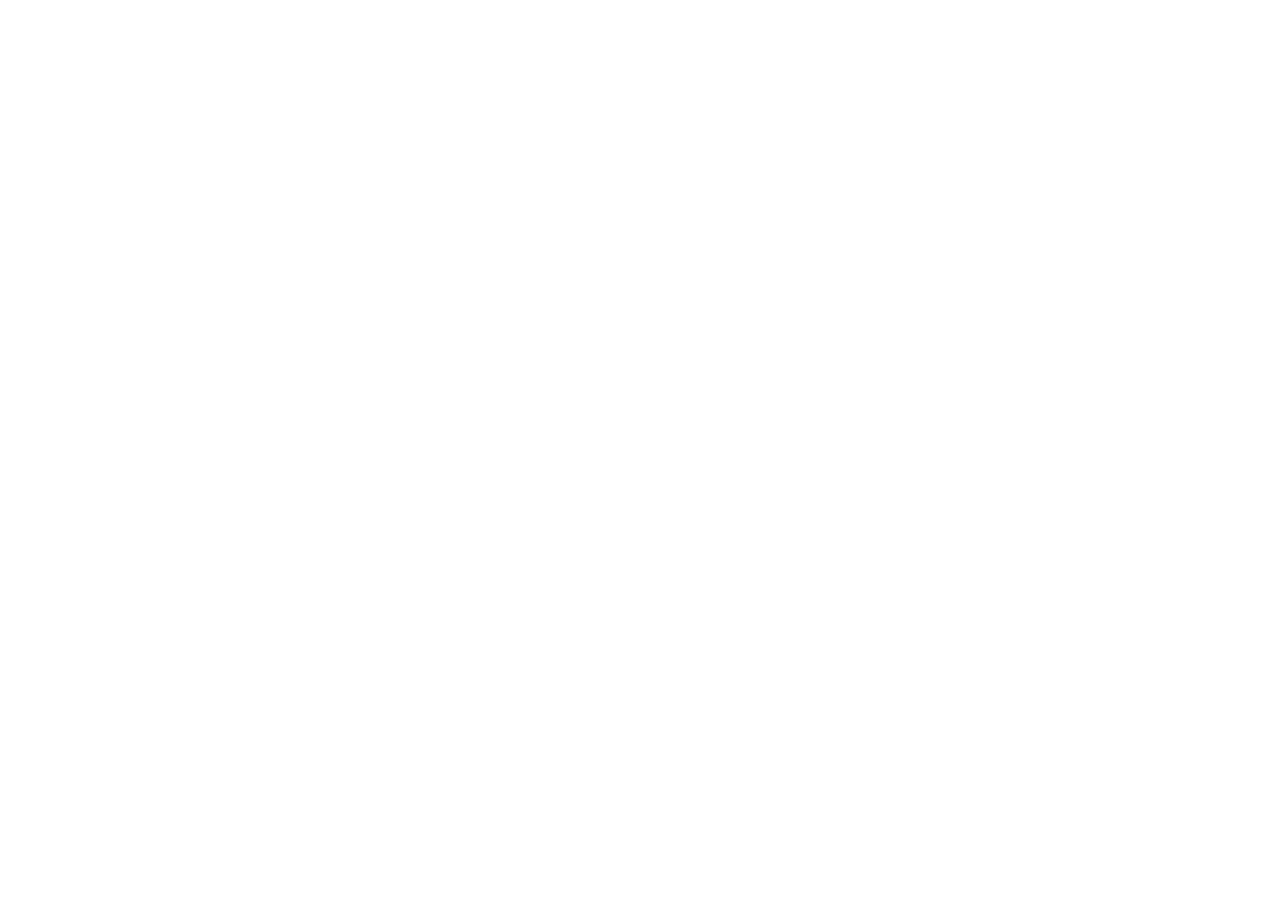
==== pages/product.html @ e0a59296 "finish landing page" ====
<!DOCTYPE html>
<html lang="en">
  <head>
    <meta charset="UTF-8" />
    <meta name="viewport" content="width=device-width, initial-scale=1.0" />
    <title>Document</title>
  </head>
  <body>
    <script src="../script/product.js" type="module"></script>
  </body>
</html>
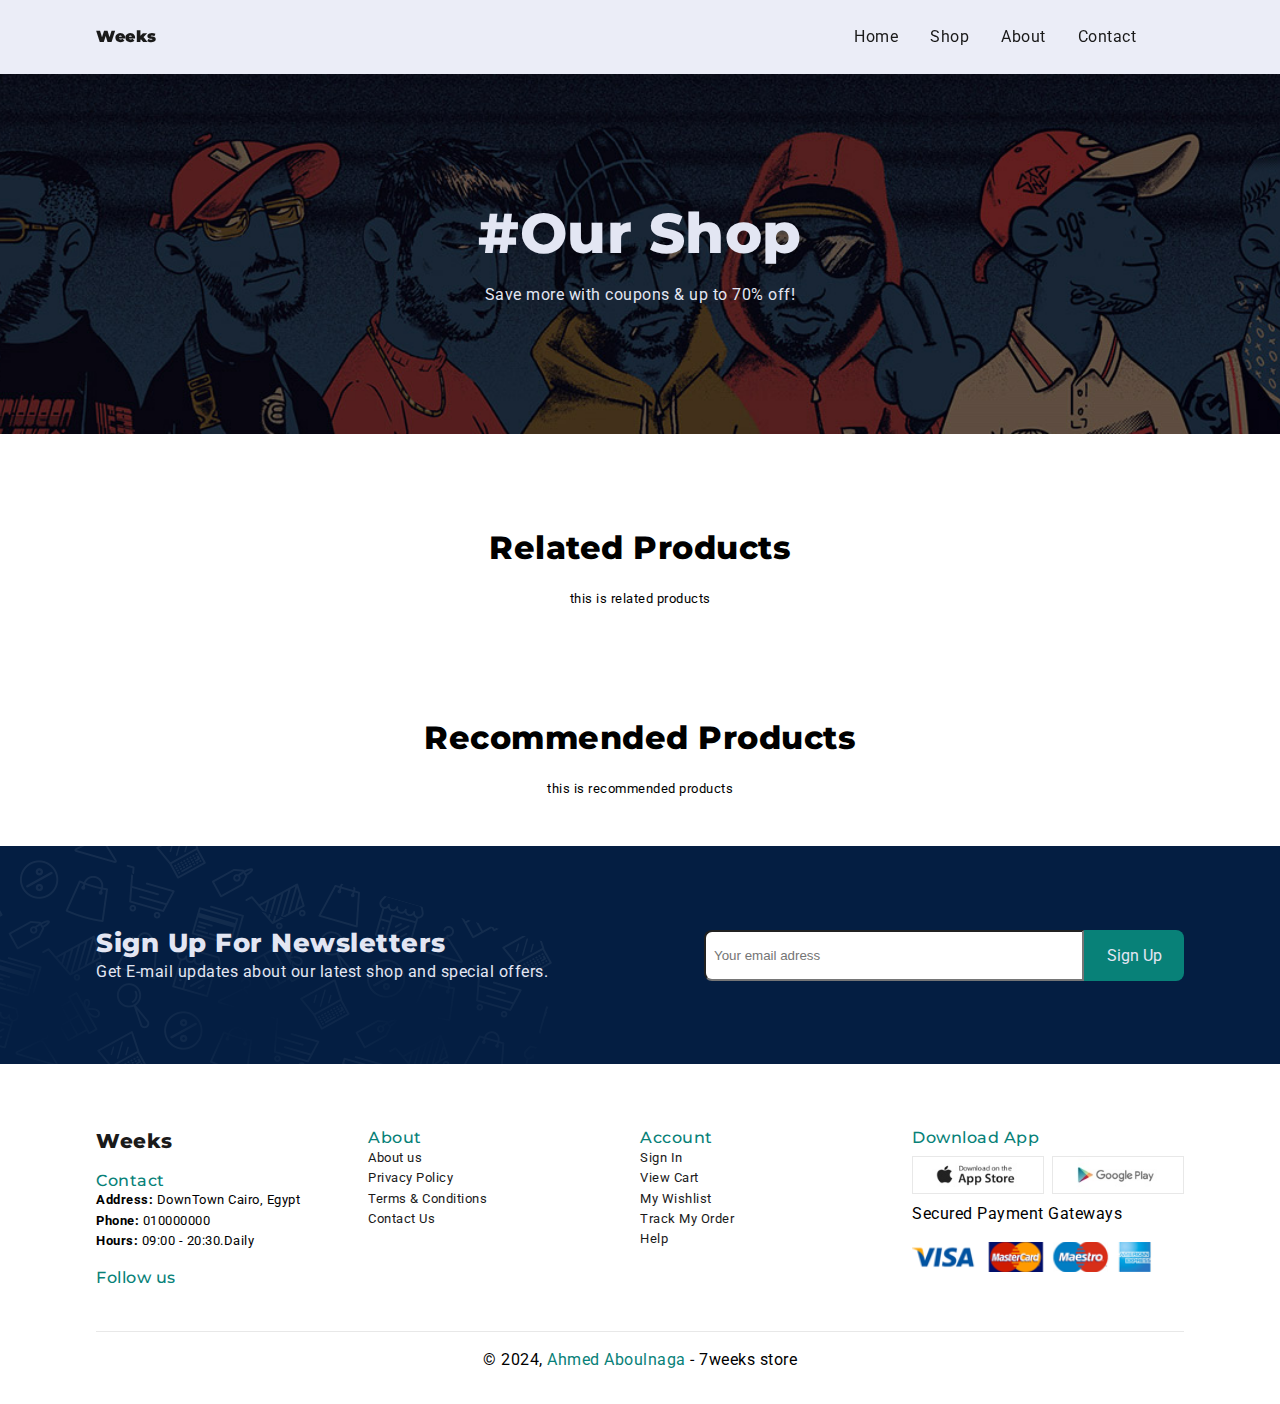
==== commit ca240e23: "fix met tags error  v0.0.7" ====
--- a/pages/product.html
+++ b/pages/product.html
@@ -1,11 +1,249 @@
 <!DOCTYPE html>
 <html lang="en">
   <head>
+    <script src="../script/productMetaTag.js" type="module"></script>
+    <link
+      rel="stylesheet"
+      href="https://cdnjs.cloudflare.com/ajax/libs/font-awesome/6.5.2/css/all.min.css"
+      integrity="sha512-SnH5WK+bZxgPHs44uWIX+LLJAJ9/2PkPKZ5QiAj6Ta86w+fsb2TkcmfRyVX3pBnMFcV7oQPJkl9QevSCWr3W6A=="
+      crossorigin="anonymous"
+      referrerpolicy="no-referrer"
+    />
     <meta charset="UTF-8" />
     <meta name="viewport" content="width=device-width, initial-scale=1.0" />
-    <title>Document</title>
+    <meta name="view-transition" content="same-origin" />
+    <title>7weeks - product</title>
+    <link rel="shortcut icon" href="/img/7weeks-fav.svg" type="image/x-icon" />
+    <link rel="stylesheet" href="../style/globals.css" />
+    <link rel="stylesheet" href="../style/header.css" />
+    <link rel="stylesheet" href="../style/footer.css" />
+    <link rel="stylesheet" href="../style/news.css" />
+    <link rel="stylesheet" href="../style/shop/breadcrumb.css" />
+    <link rel="stylesheet" href="../style/shop/products_filters.css" />
+    <link rel="stylesheet" href="../style/transition.css" />
+    <link rel="stylesheet" href="../style/Product/relatedAndRecomenden.css" />
+    <link rel="stylesheet" href="../style/Product/product.css" />
   </head>
   <body>
+    <!------------------------------ header start --------------------------->
+    <header>
+      <div class="max container">
+        <div class="logo">
+          <h1>
+            <a href="/">
+              <i class="icon fa-solid fa-7"></i>
+              Weeks
+            </a>
+          </h1>
+        </div>
+        <nav id="main-nav">
+          <ul>
+            <li><a href="/">Home</a></li>
+            <li><a href="/pages/shop.html"> Shop</a></li>
+            <li><a href="/pages/about.html">About</a></li>
+            <li><a href="/pages/contact.html">Contact</a></li>
+            <li id="lg-bag">
+              <a href="cart.html"
+                ><i class="icon far fa-shopping-bag icon"></i
+              ></a>
+            </li>
+            <!-- <a href="#" id="close"><i class="far fa-xmark icon"></i></a> -->
+          </ul>
+        </nav>
+        <div id="right-nav">
+          <a href="cart.html"><i class="far fa-shopping-bag icon"></i></a>
+          <i id="burger-menu" class="fas fa-outdent"></i>
+        </div>
+      </div>
+    </header>
+    <!------------------------------ header end --------------------------->
+
+    <main id="product-main">
+      <!------------------------------ breadcrumb start --------------------------->
+      <section id="breadcrumb">
+        <h2>#Our Shop</h2>
+        <p>Save more with coupons & up to 70% off!</p>
+      </section>
+      <!------------------------------ breadcrumb end --------------------------->
+
+      <section class="hero">
+        <div class="container max">
+          <div class="product">
+            <!-- render product here from js -->
+          </div>
+        </div>
+      </section>
+
+      <section id="related-products" class="products-section">
+        <div class="container max">
+          <div class="sec-title">
+            <h2>Related Products</h2>
+            <p>this is related products</p>
+          </div>
+          <div class="products">
+            <!-- products here from shop.js -->
+          </div>
+        </div>
+      </section>
+      <section id="recommended-products" class="products-section">
+        <div class="container max">
+          <div class="sec-title">
+            <h2>Recommended Products</h2>
+            <p>this is recommended products</p>
+          </div>
+          <div class="products">
+            <!-- products here from shop.js -->
+          </div>
+        </div>
+      </section>
+
+      <section id="newsletter">
+        <div class="container max">
+          <div class="info">
+            <h2>Sign Up For Newsletters</h2>
+            <p>
+              Get E-mail updates about our latest shop and
+              <span>special offers.</span>
+            </p>
+          </div>
+          <div class="form">
+            <form>
+              <input type="text" placeholder="Your email adress" />
+              <button class="normal">Sign Up</button>
+            </form>
+          </div>
+        </div>
+      </section>
+    </main>
+
+    <!------------------------------ footer start --------------------------->
+    <footer>
+      <div class="container max">
+        <div class="row1">
+          <!-- col1 start-->
+          <div class="col col1">
+            <div class="logo">
+              <h2>
+                <a href="/">
+                  <i class="icon fa-solid fa-7"></i>
+                  Weeks
+                </a>
+              </h2>
+            </div>
+
+            <div class="contact">
+              <h5>Contact</h5>
+              <ul>
+                <li><strong>Address: </strong>DownTown Cairo, Egypt</li>
+                <li><strong>Phone: </strong>010000000</li>
+                <li><strong>Hours: </strong>09:00 - 20:30.Daily</li>
+              </ul>
+            </div>
+            <div class="follow">
+              <h5>Follow us</h5>
+              <ul>
+                <li>
+                  <a href="#" target="_blank"
+                    ><i class="fab fa-facebook"></i
+                  ></a>
+                </li>
+                <li>
+                  <a href="#" target="_blank"
+                    ><i class="fa-brands fa-instagram"></i
+                  ></a>
+                </li>
+                <li>
+                  <a href="#" target="_blank"
+                    ><i class="fa-brands fa-github"></i
+                  ></a>
+                </li>
+                <li>
+                  <a target="_blank" href="#"><i class="fab fa-codepen"></i></a>
+                </li>
+                <li>
+                  <a href="#" target="_blank"
+                    ><i class="fab fa-linkedin"></i
+                  ></a>
+                </li>
+              </ul>
+            </div>
+          </div>
+          <!-- col1 end -->
+
+          <!-- col2 start -->
+          <div class="col about">
+            <h5>About</h5>
+            <ul>
+              <li>
+                <a href="#">About us</a>
+              </li>
+
+              <li>
+                <a href="#">Privacy Policy</a>
+              </li>
+              <li>
+                <a href="#">Terms & Conditions</a>
+              </li>
+              <li>
+                <a href="#">Contact Us</a>
+              </li>
+            </ul>
+          </div>
+
+          <div class="col account">
+            <h5>Account</h5>
+            <ul>
+              <li>
+                <a href="#">Sign In</a>
+              </li>
+              <li>
+                <a href="#">View Cart</a>
+              </li>
+              <li>
+                <a href="#">My Wishlist</a>
+              </li>
+              <li>
+                <a href="#">Track My Order</a>
+              </li>
+              <li>
+                <a href="#">Help</a>
+              </li>
+            </ul>
+          </div>
+
+          <!-- col4 start -->
+          <div class="col col4">
+            <div class="app">
+              <h5>Download App</h5>
+              <ul>
+                <li><img src="/img/pay/app.jpg" alt="App img" /></li>
+                <li>
+                  <img src="/img/pay/play.jpg" alt="App img" />
+                </li>
+              </ul>
+            </div>
+
+            <div class="payment">
+              <p>Secured Payment Gateways</p>
+              <img src="/img/pay/pay.png" />
+            </div>
+          </div>
+        </div>
+        <div class="row2">
+          <div class="copyright">
+            <p>
+              &copy; 2024,
+              <span
+                ><span style="color: #088178">Ahmed Aboulnaga</span> - 7weeks
+                store</span
+              >
+            </p>
+          </div>
+        </div>
+      </div>
+    </footer>
+    <!------------------------------ footer end --------------------------->
+
     <script src="../script/product.js" type="module"></script>
   </body>
 </html>
--- a/style/globals.css
+++ b/style/globals.css
@@ -0,0 +1,172 @@
+@import url("https://fonts.googleapis.com/css2?family=Montserrat:ital,wght@0,100..900;1,100..900&family=Roboto:ital,wght@0,100;0,300;0,400;0,500;0,700;0,900;1,100;1,300;1,400;1,500;1,700;1,900&display=swap");
+
+:root {
+  --prim: #1a1a1a;
+  --primRgb: 26, 26, 26;
+  --prim75: #474646;
+  --prim75Rgb: 71, 70, 70;
+  --prim50: #858585;
+  --prim50Rgb: 133, 133, 133;
+  --prim25: #c2c2c2;
+  --prim25Rgb: 194, 194, 194;
+  --prim10: #e5e5e5;
+  --prim10Rgb: 229, 229, 229;
+
+  --sec: #088178;
+  --secRgb: 8, 129, 120;
+  --blue: #e3e6f3;
+  --blueRgb: 227, 230, 243;
+
+  --prim-font: "Roboto", sans-serif;
+  --sec-font: "Montserrat", sans-serif;
+
+  --line-height: 1.2;
+  --bgf48: 3.5rem;
+  --h1: 3rem;
+  --h2: 2rem;
+  --h3: 1.5rem;
+  --h4: 1.25rem;
+  --h5: 1.125rem;
+  --h6: 1rem;
+  --smf9: 0.9rem;
+  --smf8: 0.8rem;
+  --smf7: 0.7rem;
+  --smf6: 0.6rem;
+  --smf5: 0.5rem;
+}
+
+* {
+  margin: 0;
+  padding: 0;
+  box-sizing: border-box;
+}
+
+body {
+  font-family: "Roboto", sans-serif;
+  line-height: 1.6;
+  letter-spacing: 0.5px;
+}
+
+/* Headings */
+h1 {
+  font-family: "Montserrat", sans-serif;
+  font-size: 48px; /* Significantly larger for main headings */
+  font-weight: 900;
+  line-height: 1.25;
+  letter-spacing: 0.5px;
+}
+
+h2 {
+  font-family: "Montserrat", sans-serif;
+  font-size: 32px; /* Larger than h3, still significant */
+  font-weight: 800;
+  line-height: 1.33;
+  letter-spacing: 0.5px;
+}
+
+h3 {
+  font-family: "Montserrat", sans-serif;
+  font-size: 24px; /* Smaller than h2, still clear and readable */
+  font-weight: 600;
+  line-height: 1.25;
+  letter-spacing: 0.5px;
+}
+
+h4 {
+  font-family: "Montserrat", sans-serif;
+  font-size: 20px; /* Smaller than h3, suitable for subheadings */
+  font-weight: 600;
+  line-height: 1.2;
+  letter-spacing: 0.5px;
+}
+
+h5 {
+  font-family: "Montserrat", sans-serif;
+  font-size: 18px; /* Smaller than h4, good for sub-subheadings */
+  font-weight: 600;
+  line-height: 1.2;
+  letter-spacing: 0.5px;
+}
+
+h6 {
+  font-family: "Montserrat", sans-serif;
+  font-size: 16px; /* Smallest heading, suitable for small details */
+  font-weight: 600;
+  line-height: 1.2;
+  letter-spacing: 0.5px;
+}
+
+/* Paragraphs */
+p {
+  font-family: "Roboto", sans-serif;
+  font-size: 16px; /* Comfortable size for body text */
+  line-height: 1.5; /* Adequate spacing for readability */
+  letter-spacing: 0.5px;
+}
+
+.section-p1 {
+  padding: 40px 80px;
+}
+.section-m1 {
+  margin: 40px 0;
+}
+
+button {
+  color: inherit;
+  font-family: inherit;
+  font-size: inherit;
+  border: none;
+  outline: none;
+  cursor: pointer;
+  background-color: transparent;
+  padding: 0.5rem 0.75rem;
+}
+
+button:active {
+  scale: 0.95;
+}
+
+button:focus {
+  outline: 1px solid var(--prim);
+}
+
+img {
+  width: 100%;
+  height: 100%;
+  object-fit: cover;
+  display: block;
+}
+
+svg {
+  fill: var(--prim);
+  stroke: var(--prim);
+  pointer-events: none;
+}
+
+svg:active {
+  scale: 0.95;
+}
+
+a {
+  text-decoration: none;
+  color: inherit;
+  font-family: inherit;
+}
+
+li {
+  list-style: none;
+}
+
+.icon {
+  font-weight: 800;
+}
+
+.max {
+  width: 90%;
+  margin: 0 auto;
+}
+@media (width> 768px) {
+  .max {
+    width: 85%;
+  }
+}
--- a/style/header.css
+++ b/style/header.css
@@ -0,0 +1,112 @@
+header {
+  position: sticky;
+  top: 0;
+  left: 0;
+  right: 0;
+  width: 100%;
+  z-index: 999;
+  /* height: 50px; */
+  padding: 1rem 0;
+  background-color: rgba(var(--blueRgb), 0.7);
+  backdrop-filter: blur(10px);
+  color: var(--prim);
+  box-shadow: 1px 1px 10px rgba(var(--primRgb), 0.2);
+}
+header .container {
+  display: flex;
+  align-items: center;
+  justify-content: space-between;
+}
+
+header .logo h1 {
+  font-size: 16px;
+}
+header .logo a {
+  display: flex;
+  align-items: center;
+
+  .icon {
+    font-size: 24px;
+    font-weight: 800;
+    color: var(--sec);
+  }
+}
+
+#main-nav {
+  display: none;
+}
+
+#main-nav ul {
+  display: flex;
+  align-items: center;
+}
+
+#main-nav a {
+  display: block;
+  padding: 0.5rem 1rem;
+  color: var(--prim);
+  font-weight: 400;
+  transition: 0.3s ease-in-out;
+}
+
+#main-nav a:hover {
+  color: var(--sec);
+}
+
+#main-nav a:focus {
+  color: var(--sec);
+}
+
+#main-nav a:active {
+  color: var(--sec);
+  scale: 0.95;
+}
+
+#main-nav .active {
+  color: var(--prim);
+  position: relative;
+}
+
+#main-nav .active::after {
+  content: "";
+  position: absolute;
+  display: block;
+  width: 40%;
+  left: 16%;
+  height: 1px;
+  background-color: var(--prim);
+  margin-top: 0.2rem;
+}
+
+#main-nav .icon {
+  font-size: 20px;
+  font-weight: 800;
+  color: var(--sec);
+}
+
+#right-nav {
+  display: flex;
+  align-items: center;
+  justify-content: center;
+  gap: 1.5rem;
+  .icon {
+    font-size: 20px;
+    font-weight: 800;
+    color: var(--sec);
+  }
+  #burger-menu {
+    font-size: 20px;
+    font-weight: 800;
+    pointer-events: all;
+    cursor: pointer;
+  }
+}
+
+@media (width > 768px) {
+  #right-nav {
+    display: none;
+  }
+  #main-nav {
+    display: flex;
+  }
+}
--- a/style/footer.css
+++ b/style/footer.css
@@ -0,0 +1,123 @@
+footer {
+  /* background-color: red; */
+  padding: 2rem 0;
+
+  a {
+    color: var(--prim);
+    transition: all 0.3s ease;
+    &:hover {
+      color: var(--sec);
+    }
+  }
+
+  h5 {
+    color: var(--sec);
+    font-weight: 500;
+    font-size: var(--h6);
+  }
+
+  ul li {
+    font-size: var(--smf8);
+  }
+}
+
+footer .container .row1 {
+  display: grid;
+  grid-template-columns: 1fr 1fr;
+}
+
+footer .col1 {
+  grid-column: span 2;
+  display: flex;
+  flex-direction: column;
+  gap: 1rem;
+  padding: 1rem 0;
+}
+
+footer .logo {
+  h2 {
+    font-size: var(--h4);
+    font-weight: 800;
+  }
+  a {
+    display: flex;
+    align-items: center;
+    gap: 0rem;
+  }
+
+  .icon {
+    font-size: var(--h2);
+    color: var(--sec);
+  }
+}
+
+footer .follow {
+  ul {
+    display: flex;
+  }
+
+  a {
+    display: inline-block;
+    padding: 0.2rem;
+    font-size: 1.5rem;
+    transition: all 0.5s ease;
+
+    &:hover {
+      color: var(--sec);
+    }
+  }
+}
+
+footer .col4 {
+  grid-column: span 2;
+}
+
+footer .col4 {
+  .app {
+    ul {
+      padding: 0.5rem 0;
+      display: flex;
+      gap: 0.5rem;
+      align-items: center;
+      justify-content: flex-start;
+    }
+    li {
+      border: 1px solid rgba(var(--primRgb), 0.1);
+    }
+  }
+
+  .payment {
+    display: flex;
+    flex-direction: column;
+    gap: 1rem;
+    img {
+      height: 30px;
+      max-width: 240px;
+      width: 100%;
+    }
+  }
+}
+
+footer .row2 {
+  margin-top: 1.5rem;
+  border-top: 1px solid rgba(var(--primRgb), 0.1);
+  padding: 1rem 0 0 0;
+  text-align: center;
+}
+
+@media (width > 768px) {
+  footer .container .row1 {
+    grid-template-columns: repeat(4, 1fr);
+  }
+
+  footer .col1 {
+    grid-column: span 1;
+
+    gap: 1rem;
+    padding: 0;
+  }
+
+  footer .col4 {
+    grid-column: span 1;
+  }
+}
--- a/style/news.css
+++ b/style/news.css
@@ -0,0 +1,64 @@
+#newsletter {
+  background: url(../img/banner/b14.png) no-repeat;
+  background-color: #041e42;
+  color: var(--blue);
+  padding: 2rem 0;
+  margin: 2rem 0;
+  background-position: 0% -50px;
+}
+
+#newsletter .container {
+  padding: 3rem 0;
+  display: flex;
+  flex-wrap: wrap;
+  justify-content: center;
+  align-items: center;
+  text-align: center;
+  gap: 1rem;
+}
+
+@media (width > 800px) {
+  #newsletter .container {
+    text-align: left;
+    flex-wrap: nowrap;
+  }
+}
+
+#newsletter .container > div {
+  flex: 1 1 350px;
+  /* border: 1px solid red; */
+}
+
+#newsletter .container h2 {
+  font-size: clamp(var(--h4), 2vw, var(--h2));
+  /* background-color: red; */
+}
+
+#newsletter .form {
+  /* background-color: red; */
+  max-width: 480px;
+}
+
+#newsletter form {
+  display: flex;
+
+  gap: 0rem;
+}
+
+#newsletter form input {
+  width: calc(100% - 100px);
+  border-radius: 0.5rem 0 0 0.5rem;
+  padding: 1rem 0.5rem;
+}
+
+#newsletter form button {
+  background-color: var(--sec);
+  width: 100px;
+  padding: 0.7rem 0;
+  border-radius: 0 0.5rem 0.5rem 0;
+}
+
+#newsletter form button:hover {
+  background-color: var(--prim);
+  color: var(--blue);
+}
--- a/style/shop/breadcrumb.css
+++ b/style/shop/breadcrumb.css
@@ -0,0 +1,17 @@
+#breadcrumb {
+  background: url(../../img/banner/b1.jpg) no-repeat center center/cover;
+  text-align: center;
+  flex-direction: column;
+  height: 40vh;
+  color: var(--blue);
+  display: flex;
+  align-items: center;
+  justify-content: center;
+  gap: 1rem;
+  padding: 1rem;
+
+  h2 {
+    font-size: var(--bgf48);
+    line-height: calc(var(--bgf48) * var(--line-height));
+  }
+}
--- a/style/shop/products_filters.css
+++ b/style/shop/products_filters.css
@@ -0,0 +1,83 @@
+#products-filters {
+  padding: 2rem 0;
+  display: flex;
+  align-items: center;
+  justify-content: center;
+}
+
+#products-filters .container {
+  max-width: 700px;
+  width: 90%;
+  display: flex;
+  align-items: center;
+  justify-content: center;
+  flex-direction: column;
+  gap: 1rem;
+}
+
+#products-filters .form {
+  width: 100%;
+  /* background-color: blue; */
+  input {
+    width: 100%;
+    padding: 1rem;
+    border: 1px solid var(--blue);
+    &:focus {
+      outline: none;
+    }
+  }
+}
+
+#products-filters .filter {
+  ul {
+    display: flex;
+    align-items: center;
+    justify-content: center;
+    flex-wrap: wrap;
+    gap: 1rem;
+  }
+
+  ul {
+    .cat-1 {
+      order: 1;
+    }
+
+    .cat-2 {
+      order: 2;
+    }
+
+    .cat-5 {
+      order: 3;
+    }
+
+    .cat-3 {
+      order: 4;
+    }
+
+    .cat-4 {
+      order: 5;
+    }
+  }
+
+  li {
+    display: flex;
+    align-items: center;
+    justify-content: center;
+    gap: 1rem;
+    cursor: pointer;
+    padding: 0.4rem 1.2rem;
+    border-radius: 0.2rem;
+    border: 1px solid var(--prim);
+    background-color: var(--prim);
+    color: var(--blue);
+    &:hover {
+      background-color: var(--sec);
+      border: 1px solid var(--sec);
+    }
+  }
+
+  .active {
+    background-color: var(--sec);
+    border: 1px solid var(--sec);
+  }
+}
--- a/style/transition.css
+++ b/style/transition.css
@@ -0,0 +1,67 @@
+#landing-main {
+  view-transition-name: pagemain;
+}
+
+#shop-main {
+  view-transition-name: pagemain;
+}
+
+::view-transition-old(pagemain) {
+  animation: fadeout 0.5s ease-in-out forwards;
+}
+
+::view-transition-new(pagemain) {
+  animation: fadein 0.5s ease-in-out forwards;
+}
+
+@keyframes fadeout {
+  from {
+    opacity: 1;
+  }
+
+  to {
+    opacity: 0;
+  }
+}
+
+@keyframes fadein {
+  from {
+    opacity: 0;
+  }
+  to {
+    opacity: 1;
+  }
+}
+
+/* #home-trans,
+#shop-trans {
+  position: fixed;
+  inset: 0;
+  background-color: var(--sec);
+  z-index: 5000;
+  transform: translateY(-150%);
+  view-transition-name: trans;
+}
+
+
+
+::view-transition-old(trans) {
+  animation: fadeout 1s ease-in-out forwards;
+}
+
+@keyframes fadeout {
+  to {
+    transform: translateY(200%);
+  }
+}
+
+::view-transition-new(trans) {
+  animation: fadein 1s ease-in-out forwards;
+}
+
+@keyframes fadein {
+  to {
+    transform: translateY(250%);
+    background-color: red;
+  }
+} */
--- a/style/Product/relatedAndRecomenden.css
+++ b/style/Product/relatedAndRecomenden.css
@@ -0,0 +1,148 @@
+.products-section {
+  /* border: 1px solid red; */
+  padding: 2rem 0;
+}
+
+.products-section .sec-title {
+  /* background-color: red; */
+  text-align: center;
+  margin: 5rem 0;
+  display: flex;
+  flex-direction: column;
+  gap: 0.5rem;
+  h2 {
+    font-family: var(--sec-font);
+  }
+  p {
+    font-size: var(--smf8);
+  }
+}
+
+.products-section .products {
+  display: grid;
+  grid-template-columns: 1fr 1fr;
+  /* border: 1px solid red; */
+  /* background-color: red; */
+  gap: 0.5rem;
+}
+.products-section .products .product {
+  border: 1px solid rgba(var(--prim25Rgb), 0.5);
+  padding: 0.5rem;
+  border-radius: 0.5rem;
+  display: flex;
+  flex-direction: column;
+  justify-content: space-between;
+  /* border: 1px solid red; */
+  gap: 0.5rem;
+  height: 50vh;
+
+  &:hover {
+    box-shadow: 1px 1px 10px rgba(var(--primRgb), 0.2);
+
+    .img {
+      img {
+        transform: scale(1.1);
+      }
+    }
+  }
+
+  .img {
+    flex: 2;
+    border-radius: 1rem;
+    overflow: hidden;
+    /* height: 240px; */
+    /* border: 1px solid red; */
+    img {
+      height: 100%;
+      width: 100%;
+      border-radius: 1rem;
+      transition: all 0.5s ease;
+    }
+  }
+
+  .info {
+    /* border: solid 1px red; */
+    flex: 1;
+    display: flex;
+    flex-direction: column;
+    justify-content: flex-end;
+  }
+
+  .title,
+  .price,
+  .brand,
+  .rate {
+    color: var(--prim75);
+    font-weight: 400;
+    /* border: 1px solid red; */
+  }
+
+  .brand {
+    color: var(--prim50);
+    font-size: var(--smf8);
+  }
+
+  .title {
+    font-size: var(--smf9);
+  }
+
+  .rate {
+    font-size: var(--smf7);
+  }
+
+  .stars {
+    color: rgb(255, 196, 0);
+  }
+
+  .buy {
+    display: flex;
+    justify-content: space-between;
+    align-items: center;
+  }
+
+  .add-to-cart {
+    display: flex;
+    align-items: center;
+    justify-content: center;
+    /* background-color: red; */
+    border-radius: 50%;
+    aspect-ratio: 1/1;
+    border: 1px solid var(--prim10);
+    color: var(--sec);
+    transition: all 0.5s ease;
+  }
+
+  .add-to-cart:hover {
+    background-color: var(--sec);
+    color: var(--blue);
+  }
+
+  .price {
+    font-weight: 600;
+  }
+}
+
+@media (width > 768px) {
+  .products-section .sec-title {
+    h2 {
+      font-size: var(--h1);
+      line-height: calc(var(--h1) * var(--line-height));
+    }
+  }
+  .products-section .products {
+    grid-template-columns: repeat(auto-fit, minmax(240px, 1fr));
+    gap: 1rem;
+  }
+}
+@media (width > 1024px) {
+  .products-section .sec-title {
+    h2 {
+      font-size: var(--bgf48);
+      line-height: calc(var(--bgf48) * var(--line-height));
+    }
+  }
+  .products-section .products {
+    grid-template-columns: repeat(4, 1fr);
+    gap: 2rem;
+  }
+}
--- a/style/Product/product.css
+++ b/style/Product/product.css
@@ -0,0 +1,16 @@
+#related-products,
+#recommended-products {
+  /* background-color: red; */
+  margin: 0;
+  padding: 0;
+  margin-top: 4rem;
+}
+#related-products .sec-title,
+#recommended-products .sec-title {
+  h2 {
+    font-size: clamp(1.5rem, 3vw, 2rem);
+  }
+  margin: 0;
+  padding: 1rem 0;
+  /* background-color: red; */
+}
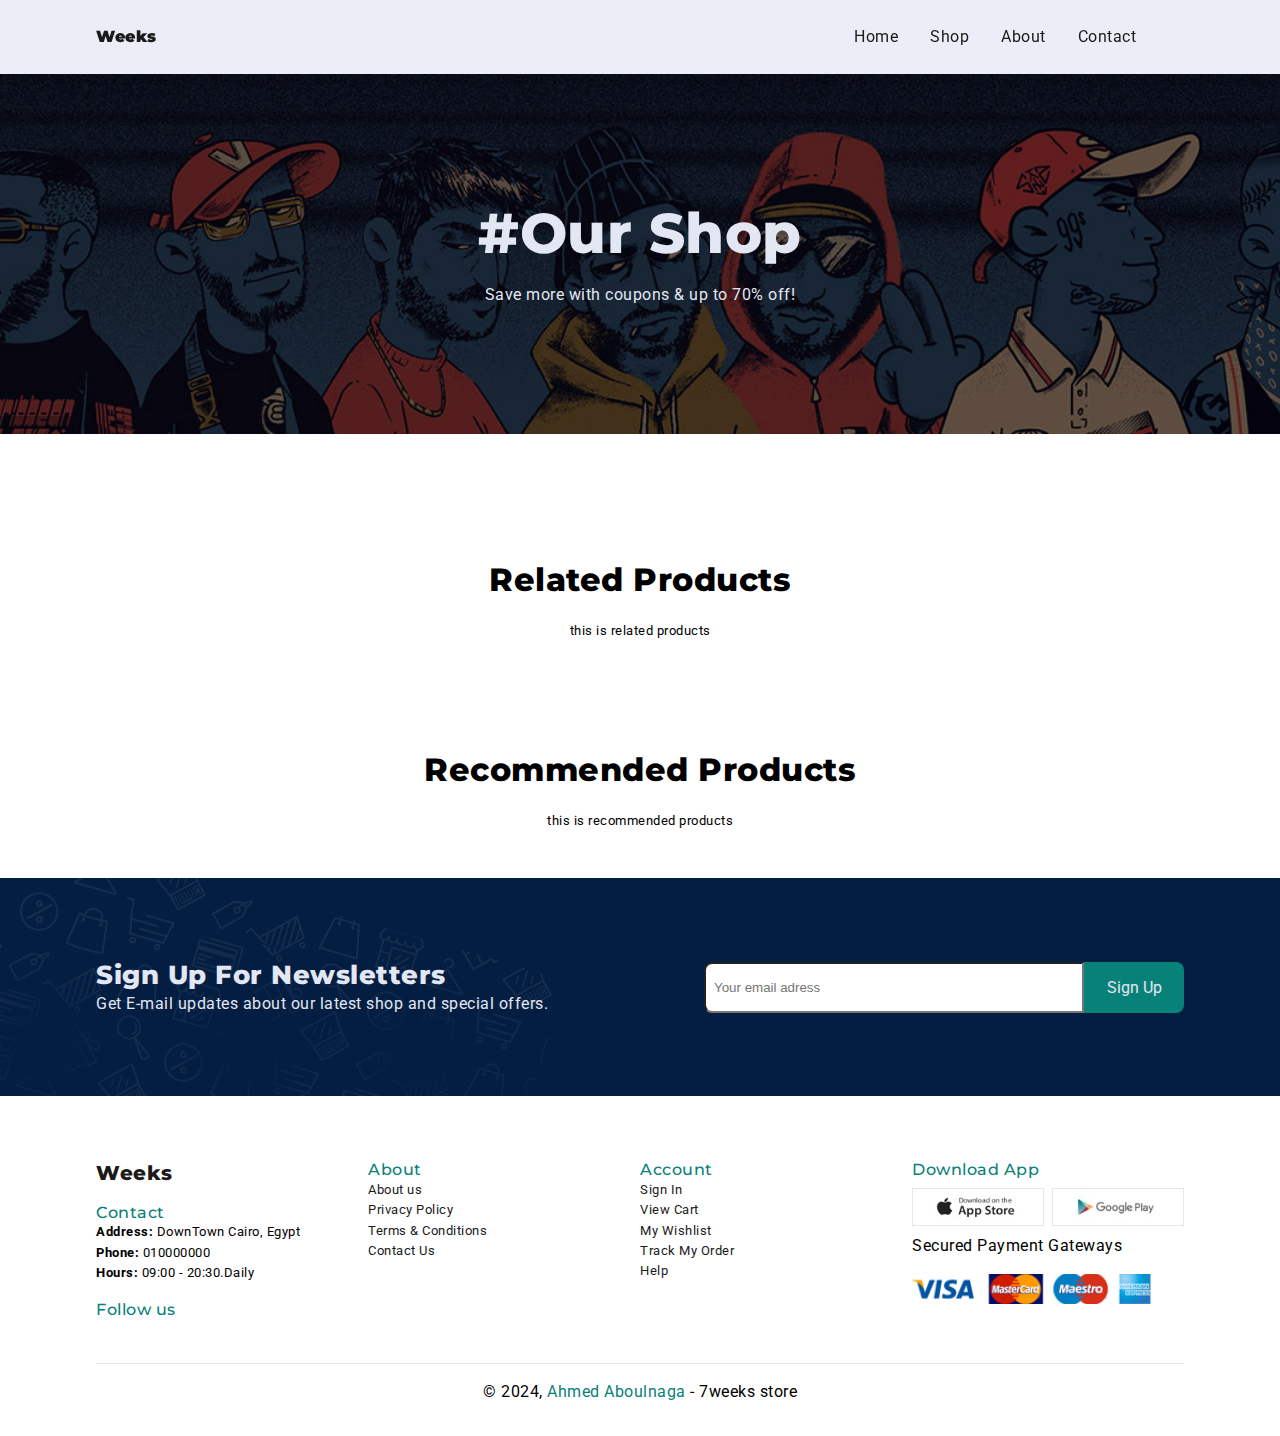
==== commit 18dfe9af: "v0.0.8 making toasts /finish cart menu" ====
--- a/pages/product.html
+++ b/pages/product.html
@@ -1,7 +1,6 @@
 <!DOCTYPE html>
 <html lang="en">
   <head>
-    <script src="../script/productMetaTag.js" type="module"></script>
     <link
       rel="stylesheet"
       href="https://cdnjs.cloudflare.com/ajax/libs/font-awesome/6.5.2/css/all.min.css"
@@ -11,7 +10,7 @@
     />
     <meta charset="UTF-8" />
     <meta name="viewport" content="width=device-width, initial-scale=1.0" />
-    <meta name="view-transition" content="same-origin" />
+    <!-- <meta name="view-transition" content="same-origin" /> -->
     <title>7weeks - product</title>
     <link rel="shortcut icon" href="/img/7weeks-fav.svg" type="image/x-icon" />
     <link rel="stylesheet" href="../style/globals.css" />
@@ -20,7 +19,7 @@
     <link rel="stylesheet" href="../style/news.css" />
     <link rel="stylesheet" href="../style/shop/breadcrumb.css" />
     <link rel="stylesheet" href="../style/shop/products_filters.css" />
-    <link rel="stylesheet" href="../style/transition.css" />
+    <!-- <link rel="stylesheet" href="../style/transition.css" /> -->
     <link rel="stylesheet" href="../style/Product/relatedAndRecomenden.css" />
     <link rel="stylesheet" href="../style/Product/product.css" />
   </head>
--- a/style/globals.css
+++ b/style/globals.css
@@ -16,6 +16,8 @@
   --secRgb: 8, 129, 120;
   --blue: #e3e6f3;
   --blueRgb: 227, 230, 243;
+  --warn: #e60d0d;
+  --warnRgb: 230, 13, 13;
 
   --prim-font: "Roboto", sans-serif;
   --sec-font: "Montserrat", sans-serif;
--- a/style/Product/product.css
+++ b/style/Product/product.css
@@ -1,3 +1,105 @@
+.hero {
+  /* background-color: red; */
+}
+
+.hero .product {
+  display: flex;
+  flex-direction: column;
+  gap: 1rem;
+  /* height: 80vh; */
+  /* background-color: aqua; */
+  padding: 1rem;
+  /* background-color: red; */
+}
+
+@media (width > 768px) {
+  .hero .product {
+    flex-direction: row;
+  }
+}
+
+.hero .product .img,
+.hero .product .info {
+  /* border: 1px solid blue; */
+  flex: 1;
+  /* background-color: blue; */
+  height: 100%;
+}
+
+.hero .product .info {
+  display: flex;
+  flex-direction: column;
+  gap: 1rem;
+}
+.hero .product .info .main {
+  display: flex;
+  flex-direction: column;
+  gap: 1rem;
+
+  h2 {
+    font-size: clamp(1.5rem, 5vw, 2.2rem);
+  }
+}
+.hero .product .info .sub {
+  display: flex;
+  flex-direction: column;
+  gap: 1rem;
+}
+.hero .product .info .sub .quantity {
+  /* background-color: red; */
+  display: flex;
+  align-items: center;
+  justify-content: center;
+  gap: 1rem;
+
+  input[type="number"]::-webkit-outer-spin-button,
+  input[type="number"]::-webkit-inner-spin-button {
+    /* Hide the arrows */
+    display: none;
+  }
+
+  input {
+    width: 100px;
+    padding: 0.5rem;
+    display: flex;
+    align-items: center;
+    justify-content: center;
+    text-align: center;
+  }
+
+  button {
+    padding: 0.5rem;
+    background-color: var(--prim);
+    color: var(--blue);
+    font-weight: bold;
+    cursor: pointer;
+    transition: all 0.3s ease;
+    width: 80px;
+  }
+}
+
+.hero .product .info .sub .add-to-cart {
+  width: 100%;
+  padding: 1rem;
+  border: 1px solid var(--sec);
+  color: var(--blue);
+  background-color: var(--sec);
+  font-weight: bold;
+  cursor: pointer;
+  transition: all 0.3s ease;
+}
+
+.hero .product .info .sub .add-to-cart:hover {
+  background-color: var(--prim);
+  color: var(--blue);
+  border: 1px solid var(--sec);
+}
+
+.hero .product .img img {
+  width: 80%;
+  margin: 0 auto;
+}
+
 #related-products,
 #recommended-products {
   /* background-color: red; */
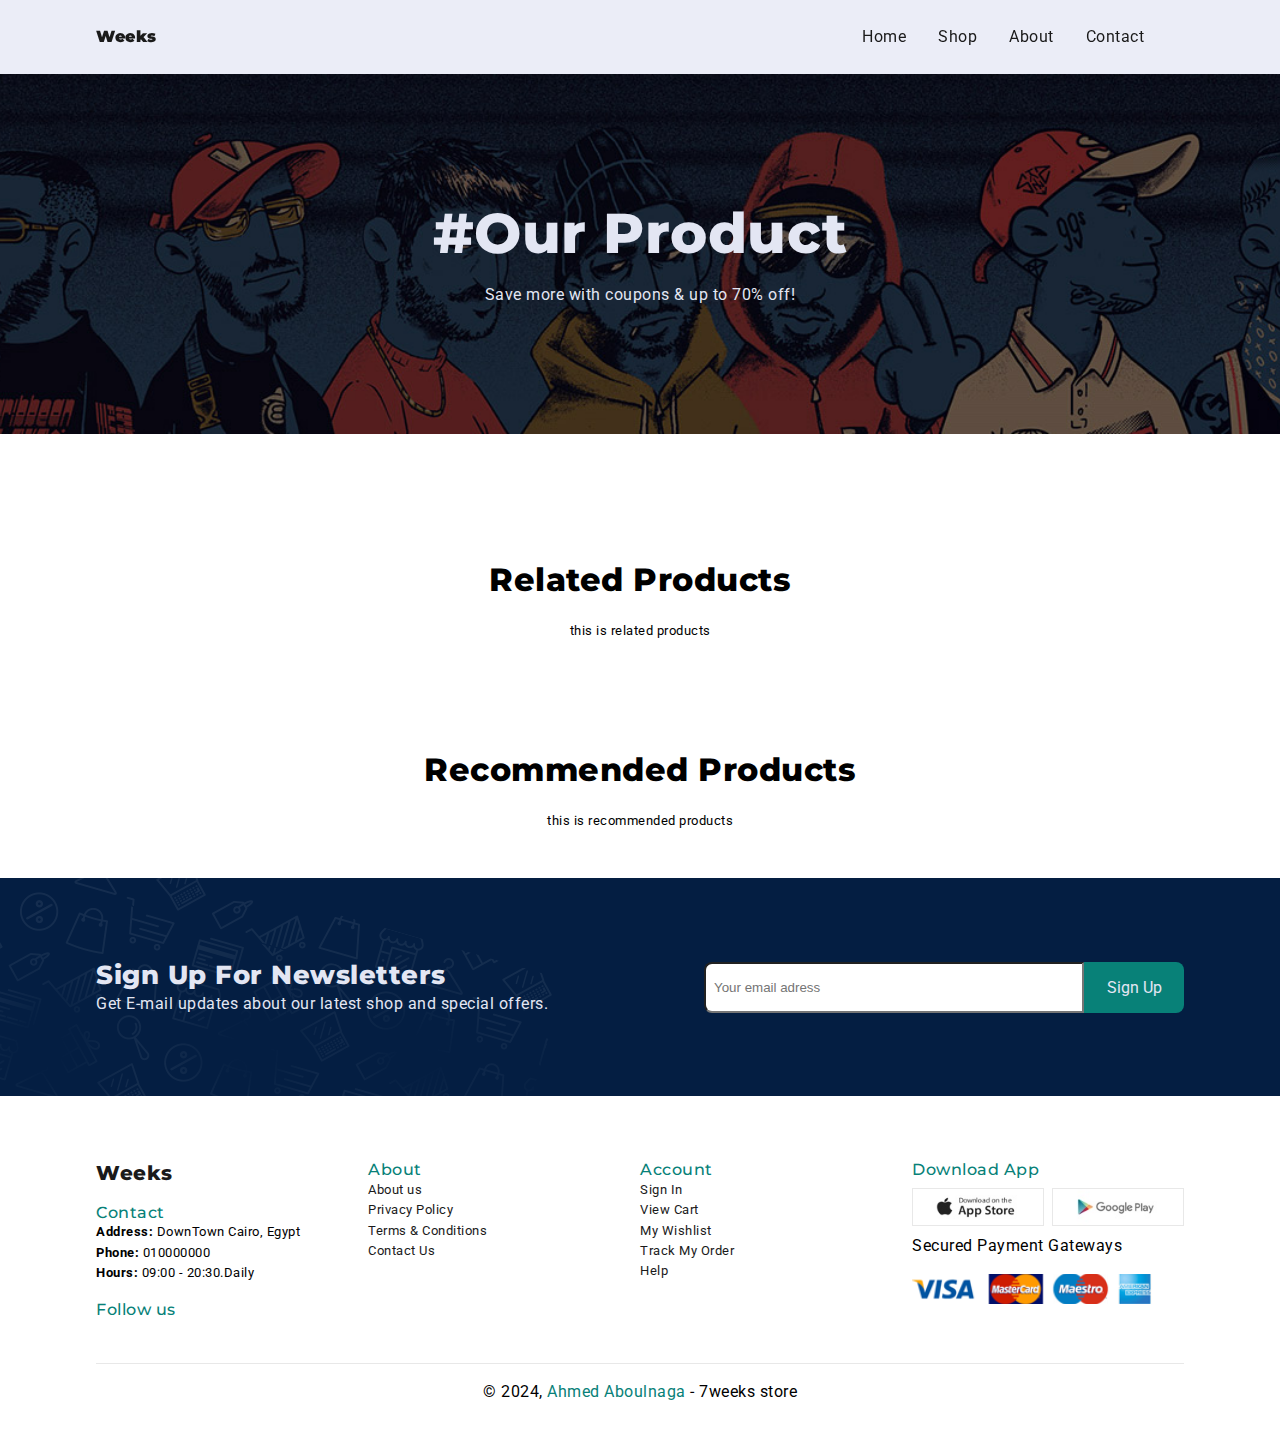
==== commit a0f74b37: "v0.1.01 finish cart menu / burger menu" ====
--- a/pages/product.html
+++ b/pages/product.html
@@ -21,7 +21,10 @@
     <link rel="stylesheet" href="../style/shop/products_filters.css" />
     <!-- <link rel="stylesheet" href="../style/transition.css" /> -->
     <link rel="stylesheet" href="../style/Product/relatedAndRecomenden.css" />
-    <link rel="stylesheet" href="../style/Product/product.css" />
+    <link rel="stylesheet" href="../style/Product/productPage.css" />
+    <link rel="stylesheet" href="../style/toast.css" />
+    <link rel="stylesheet" href="../style/productsCartMenu.css" />
+    <link rel="stylesheet" href="../style/burgerMenu.css" />
   </head>
   <body>
     <!------------------------------ header start --------------------------->
@@ -39,28 +42,153 @@
           <ul>
             <li><a href="/">Home</a></li>
             <li><a href="/pages/shop.html"> Shop</a></li>
-            <li><a href="/pages/about.html">About</a></li>
-            <li><a href="/pages/contact.html">Contact</a></li>
-            <li id="lg-bag">
-              <a href="cart.html"
-                ><i class="icon far fa-shopping-bag icon"></i
-              ></a>
+            <li><a href="#">About</a></li>
+            <li><a href="#">Contact</a></li>
+            <li>
+              <button id="header-cart">
+                <i class="icon far fa-shopping-bag icon"></i>
+              </button>
             </li>
             <!-- <a href="#" id="close"><i class="far fa-xmark icon"></i></a> -->
           </ul>
         </nav>
         <div id="right-nav">
-          <a href="cart.html"><i class="far fa-shopping-bag icon"></i></a>
+          <button id="header-cart">
+            <i class="icon far fa-shopping-bag icon"></i>
+          </button>
           <i id="burger-menu" class="fas fa-outdent"></i>
         </div>
       </div>
     </header>
     <!------------------------------ header end --------------------------->
 
+    <!-------------------------- Burger menu start --------------------------  -->
+    <section id="burger" class="burger">
+      <div class="container">
+        <div class="menu">
+          <div class="header">
+            <div class="logo">
+              <a href="/">
+                <i class="icon fa-solid fa-7"></i>
+                Weeks
+              </a>
+            </div>
+
+            <div class="search">
+              <form>
+                <i class="search-icon fas fa-search"></i>
+
+                <input name="search" type="search" placeholder="search" />
+              </form>
+            </div>
+          </div>
+          <nav class="main-nav">
+            <ul>
+              <li>
+                <a href="/">
+                  <span><i class="home-icon fa-solid fa-house"></i></span>
+                  <span>Home</span>
+                </a>
+              </li>
+              <li>
+                <a href="/pages/shop.html">
+                  <span><i class="shop-icon fa-solid fa-shop"></i></span>
+                  <span>Shop</span>
+                </a>
+              </li>
+              <li>
+                <a href="#">
+                  <span
+                    ><i class="about-icon fa-solid fa-circle-info"></i
+                  ></span>
+                  <span>About</span>
+                </a>
+              </li>
+              <li>
+                <a href="#">
+                  <span><i class="contact-icon fa-solid fa-phone"></i></span>
+                  <span>Contact</span>
+                </a>
+              </li>
+            </ul>
+          </nav>
+
+          <div class="footer">
+            <nav class="sub-nav">
+              <ul>
+                <li>
+                  <button class="none">
+                    <div class="items">
+                      <span><i class="fa-solid fa-cart-arrow-down"></i></span>
+                      <span>items</span>
+                    </div>
+                    <div class="total">
+                      <span>0</span>
+                    </div>
+                  </button>
+                </li>
+                <li>
+                  <button>
+                    <span><i class="settings-icon fa-solid fa-gear"></i></span>
+                    <span>settings</span>
+                  </button>
+                </li>
+                <li>
+                  <button>
+                    <span
+                      ><i class="support-icon fa-solid fa-headset"></i
+                    ></span>
+                    <span>Support</span>
+                  </button>
+                </li>
+              </ul>
+            </nav>
+
+            <div class="user-info">
+              <div class="img">
+                <i class="user-img fa-solid fa-user"></i>
+              </div>
+              <div class="info">
+                <h6>John Doe</h6>
+                <p>user@example.com</p>
+              </div>
+            </div>
+          </div>
+        </div>
+      </div>
+    </section>
+    <!-------------------------- Burger menu end --------------------------  -->
+
+    <!-------------------------- toast start --------------------------  -->
+    <div id="toasts">
+      <!-- all toasts will be added here -->
+    </div>
+    <!-------------------------- toast end --------------------------  -->
+
+    <!-------------------------- products cart menu start --------------------------  -->
+    <section class="cart-menu">
+      <div class="container">
+        <div class="header">
+          <h3>Your Cart</h3>
+        </div>
+        <div class="products"></div>
+        <div class="footer">
+          <div class="total">
+            <h3>Total:</h3>
+            <h3 class="total-price">0</h3>
+          </div>
+          <div class="checkout">
+            <button>Checkout</button>
+          </div>
+        </div>
+      </div>
+    </section>
+    <!-------------------------- products cart menu end --------------------------  -->
+
     <main id="product-main">
       <!------------------------------ breadcrumb start --------------------------->
       <section id="breadcrumb">
-        <h2>#Our Shop</h2>
+        <h2>#Our Product</h2>
         <p>Save more with coupons & up to 70% off!</p>
       </section>
       <!------------------------------ breadcrumb end --------------------------->
@@ -243,6 +371,8 @@
     </footer>
     <!------------------------------ footer end --------------------------->
 
-    <script src="../script/product.js" type="module"></script>
+    <script src="../script/productPage.js" type="module"></script>
+    <script type="module" src="../script/productsCartMenu.js"></script>
+    <script type="module" src="../script/burgerMenu.js"></script>
   </body>
 </html>
--- a/style/Product/productPage.css
+++ b/style/Product/productPage.css
@@ -0,0 +1,118 @@
+.hero {
+  /* background-color: red; */
+}
+
+.hero .product {
+  display: flex;
+  flex-direction: column;
+  gap: 1rem;
+  /* height: 80vh; */
+  /* background-color: aqua; */
+  padding: 1rem;
+  /* background-color: red; */
+}
+
+@media (width > 768px) {
+  .hero .product {
+    flex-direction: row;
+  }
+}
+
+.hero .product .img,
+.hero .product .info {
+  /* border: 1px solid blue; */
+  flex: 1;
+  /* background-color: blue; */
+  height: 100%;
+}
+
+.hero .product .info {
+  display: flex;
+  flex-direction: column;
+  gap: 1rem;
+}
+.hero .product .info .main {
+  display: flex;
+  flex-direction: column;
+  gap: 1rem;
+
+  h2 {
+    font-size: clamp(1.5rem, 5vw, 2.2rem);
+  }
+}
+.hero .product .info .sub {
+  display: flex;
+  flex-direction: column;
+  gap: 1rem;
+}
+.hero .product .info .sub .quantity {
+  /* background-color: red; */
+  display: flex;
+  align-items: center;
+  justify-content: center;
+  gap: 1rem;
+
+  input[type="number"]::-webkit-outer-spin-button,
+  input[type="number"]::-webkit-inner-spin-button {
+    /* Hide the arrows */
+    display: none;
+  }
+
+  input {
+    width: 100px;
+    padding: 0.5rem;
+    display: flex;
+    align-items: center;
+    justify-content: center;
+    text-align: center;
+  }
+
+  button {
+    padding: 0.5rem;
+    background-color: var(--prim);
+    color: var(--blue);
+    font-weight: bold;
+    cursor: pointer;
+    transition: all 0.3s ease;
+    width: 80px;
+  }
+}
+
+.hero .product .info .sub .add-to-cart {
+  width: 100%;
+  padding: 1rem;
+  border: 1px solid var(--sec);
+  color: var(--blue);
+  background-color: var(--sec);
+  font-weight: bold;
+  cursor: pointer;
+  transition: all 0.3s ease;
+}
+
+.hero .product .info .sub .add-to-cart:hover {
+  background-color: var(--prim);
+  color: var(--blue);
+  border: 1px solid var(--sec);
+}
+
+.hero .product .img img {
+  width: 80%;
+  margin: 0 auto;
+}
+
+#related-products,
+#recommended-products {
+  /* background-color: red; */
+  margin: 0;
+  padding: 0;
+  margin-top: 4rem;
+}
+#related-products .sec-title,
+#recommended-products .sec-title {
+  h2 {
+    font-size: clamp(1.5rem, 3vw, 2rem);
+  }
+  margin: 0;
+  padding: 1rem 0;
+  /* background-color: red; */
+}
--- a/style/toast.css
+++ b/style/toast.css
@@ -0,0 +1,128 @@
+#toasts {
+  position: fixed;
+  bottom: 0px;
+  right: 16px;
+  z-index: 2000000;
+  width: calc(100% - 32px);
+  overflow: hidden;
+  background-color: transparent;
+  padding: 0.4rem;
+  padding-bottom: 0.25rem;
+  display: flex;
+  flex-direction: column;
+  gap: 0.2rem;
+  transition: all 0.5s ease;
+  /* background-color: red; */
+  visibility: hidden;
+}
+.toast {
+  background-color: white;
+  padding: 0.5rem;
+  box-shadow: 1px 1px 10px rgba(var(--primRgb), 0.2);
+  opacity: 0;
+  /* visibility: hidden; */
+  transform: translateY(120%);
+  transition: all 0.5s ease;
+}
+
+.active-toast {
+  opacity: 1;
+  visibility: visible;
+  transform: translateY(0%);
+}
+
+@media (width > 768px) {
+  #toasts {
+    max-width: 480px;
+  }
+}
+
+#toast .bar {
+  position: absolute;
+  left: 0%;
+  right: 0%;
+  bottom: 0;
+  width: 100%;
+  height: 4px;
+  background-color: var(--sec);
+  animation: progress 3s ease-in-out forwards;
+}
+
+@keyframes progress {
+  from {
+    width: 0%;
+  }
+
+  to {
+    width: 100%;
+  }
+}
+
+/* #toast:hover .bar {
+  background-color: red;
+  animation-play-state: paused;
+} */
+
+#toast .container {
+  display: flex;
+  gap: 1rem;
+}
+
+#toast .container .msg {
+  flex: 4;
+  display: flex;
+  flex-direction: column;
+  gap: 0.5rem;
+}
+#toast .container .msg button {
+  padding: 0.4rem 1.2rem;
+  cursor: pointer;
+  color: var(--sec);
+  border: 1px solid var(--sec);
+  border-radius: 0.5rem;
+}
+#toast .container .msg button:hover {
+  background-color: var(--sec);
+  color: white;
+  border: 1px solid var(--sec);
+}
+
+#toast .container .img {
+  /* flex: 1; */
+  width: 80px;
+  height: 80px;
+  display: flex;
+  align-items: center;
+  justify-content: center;
+  border-radius: 50%;
+  border: 4px solid var(--sec);
+  padding: 0.5rem;
+  /* height: 100%;*/
+  img {
+    width: 100%;
+    height: 100%;
+    border-radius: 50%;
+    object-fit: contain;
+  }
+}
+
+#toast .container .close {
+  cursor: pointer;
+  width: 32px;
+  height: 32px;
+  display: flex;
+  align-items: center;
+  justify-content: center;
+  border-radius: 50%;
+  background-color: var(--prim);
+  color: var(--blue);
+  transition: all 0.5s ease;
+}
+
+#toast .container .close:hover {
+  background-color: var(--sec);
+  color: var(--blue);
+}
+#toast .container .close .icon {
+  pointer-events: none;
+}
--- a/style/productsCartMenu.css
+++ b/style/productsCartMenu.css
@@ -0,0 +1,237 @@
+.cart-menu {
+  position: fixed;
+  inset: 0;
+  z-index: 1000;
+  height: 100vh;
+  background-color: rgba(var(--primRgb), 0.5);
+  backdrop-filter: blur(10px);
+  overflow: hidden;
+  opacity: 0;
+  visibility: hidden;
+  transition: all cubic-bezier(0.55, 0.055, 0.675, 0.19) 0.5s;
+}
+
+.active-cart-menu {
+  opacity: 1;
+  visibility: visible;
+}
+
+.cart-menu .container {
+  background-color: white;
+  /* background-color: red; */
+  height: 100vh;
+  width: 80%;
+  max-width: 560px;
+  overflow-y: scroll;
+  display: flex;
+  flex-direction: column;
+  gap: 1rem;
+  transform: translateX(-120%);
+  transition: all cubic-bezier(0.55, 0.055, 0.675, 0.19) 0.5s;
+}
+
+.cart-menu .active-cart-menu-container {
+  transform: translateX(0);
+}
+
+@media (width < 900px) {
+  .cart-menu .container {
+    /* background-color: aqua; */
+    height: 100dvh;
+  }
+}
+
+.cart-menu .header,
+.cart-menu .footer {
+  background-color: white;
+  color: var(--prim);
+  position: sticky;
+  z-index: 10;
+  box-shadow: 1px 1px 8px rgba(var(--primRgb), 0.4);
+  padding: 1rem;
+  h3 {
+    font-size: var(--h5);
+  }
+}
+
+.cart-menu .header {
+  top: 0;
+}
+
+.cart-menu .footer {
+  /* position: fix; */
+  /* top: calc(100dvh - 120px); */
+  bottom: 0;
+  display: flex;
+  gap: 1rem;
+  flex-direction: column;
+}
+.cart-menu .footer .total {
+  display: flex;
+  align-items: center;
+  justify-content: space-between;
+}
+.cart-menu .footer .checkout {
+  button {
+    background-color: var(--sec);
+    color: var(--blue);
+    border: 1px solid var(--blue);
+    transition: all 0.3s ease;
+    width: 100%;
+  }
+  button:hover {
+    background-color: var(--prim);
+    color: var(--blue);
+    border: 1px solid var(--blue);
+  }
+}
+
+@media (width > 768px) {
+  .cart-menu {
+    /* display: none; */
+  }
+}
+
+@media (width > 1024px) {
+  .cart-menu .container {
+    /* width: 30%; */
+  }
+}
+
+.cart-menu .products {
+  display: flex;
+  flex-direction: column;
+  gap: 1rem;
+  background-color: rgb(246, 245, 245);
+  padding: 1rem;
+  flex: 1;
+
+  /* border: 1px solid rgba(var(--prim25Rgb), 0.1); */
+}
+
+.cart-menu .product {
+  padding: 0.5rem 0;
+  background-color: white;
+  box-shadow: 1px 1px 2px rgba(var(--primRgb), 0.1);
+  display: flex;
+  gap: 1rem;
+}
+
+@media (width < 450px) {
+  .cart-menu .product {
+    padding: 1rem;
+    flex-direction: column;
+  }
+}
+
+.cart-menu .product .img {
+  /* flex: 1; */
+  /* min-width: 70px;
+  max-width: 150px;
+  width: 100%; */
+  max-width: 70px;
+  max-height: 70px;
+  aspect-ratio: 1/1;
+  border-radius: 50%;
+  display: flex;
+  padding: 0.5rem;
+  /* border: 2px solid var(--prim25); */
+  box-shadow: 1px 1px 4px rgba(var(--primRgb), 0.1);
+
+  /* background-color: red; */
+  img {
+    width: 100%;
+    height: 100%;
+    border-radius: 50%;
+    object-fit: contain;
+  }
+}
+
+@media (width < 450px) {
+  .cart-menu .product .img {
+    /* display: none; */
+  }
+}
+
+.cart-menu .product .info {
+  display: flex;
+  gap: 1rem;
+  justify-content: space-between;
+  flex: 4;
+  /* background-color: aqua; */
+}
+
+.cart-menu .info .main {
+  /* background-color: red; */
+  padding: 0.5rem;
+  width: 100%;
+
+  display: flex;
+  flex-direction: column;
+  gap: 0.5rem;
+}
+.cart-menu .info .main .product-link {
+  transition: all 0.3s ease;
+}
+.cart-menu .info .main .product-link:hover {
+  text-decoration: underline;
+}
+.cart-menu .info .main .icon {
+  color: var(--sec);
+}
+.cart-menu .info .main .manage {
+  /* background-color: blue; */
+  width: 100%;
+  display: flex;
+  align-items: center;
+  gap: 0.5rem;
+}
+.cart-menu .info .main .manage input[type="number"]::-webkit-outer-spin-button,
+.cart-menu .info .main .manage input[type="number"]::-webkit-inner-spin-button {
+  /* Hide the arrows */
+  display: none;
+}
+
+.cart-menu .info .main .manage input {
+  width: 40px;
+  text-align: center;
+  padding: 0.5rem;
+  border: 2px solid transparent;
+  background-color: rgb(240, 240, 240);
+}
+.cart-menu .info .main .manage input:hover {
+  background-color: rgb(255, 255, 255);
+  border: 1px solid var(--sec);
+}
+.cart-menu .info .main .manage input:focus {
+  background-color: rgb(247, 247, 247);
+}
+.cart-menu .info .main .manage button {
+  padding: 0.5rem;
+  cursor: pointer;
+  width: 40px;
+  color: var(--prim);
+  border: 1px solid var(--prim10);
+}
+
+.cart-menu .info .main .manage button:hover {
+  color: var(--sec);
+}
+
+.cart-menu .info .main .remove {
+  /* background-color: blue; */
+  color: var(--sec);
+
+  border: 1px solid white;
+  transition: all 0.3s ease;
+  background-color: white;
+  color: var(--prim);
+  margin-left: auto;
+}
+.cart-menu .info .main .remove:hover button {
+  /* background-color: blue; */
+  color: var(--warn);
+  background-color: white;
+  color: var(--warn);
+  border: 1px solid var(--warn);
+}
--- a/style/burgerMenu.css
+++ b/style/burgerMenu.css
@@ -0,0 +1,177 @@
+.burger {
+  background-color: rgba(var(--blueRgb), 0.5);
+  backdrop-filter: blur(10px);
+  position: fixed;
+  inset: 0;
+  z-index: 1000000;
+  height: 100dvh;
+  visibility: hidden;
+  opacity: 0;
+  transition: all cubic-bezier(0.55, 0.055, 0.675, 0.19) 0.8s;
+}
+
+.active-burger {
+  visibility: visible;
+  opacity: 1;
+}
+
+#burger .container {
+  background-color: white;
+  box-shadow: 2px 1px 10px rgba(var(--primRgb), 0.2);
+  height: 100dvh;
+  width: 80%;
+  max-width: 320px;
+  padding: 1rem;
+  transform: translateX(-50%);
+  opacity: 0;
+  transition: all cubic-bezier(0.55, 0.055, 0.675, 0.19) 0.5s;
+}
+
+#burger .active-burger-container {
+  transform: translateX(0);
+  opacity: 1;
+}
+
+#burger .header {
+  display: flex;
+  flex-direction: column;
+  gap: 0.5rem;
+}
+
+#burger .logo a {
+  display: flex;
+  align-items: center;
+  gap: 0rem;
+  font-weight: 800;
+  font-size: 16px;
+
+  .icon {
+    font-size: 24px;
+    color: var(--sec);
+  }
+}
+
+#burger .search {
+  /* background-color: burlywood; */
+  position: relative;
+}
+
+#burger .search input {
+  width: 100%;
+  padding: 0.7rem;
+  padding-left: 2rem;
+  border: 1px solid var(--sec);
+  border-radius: 0.5rem;
+  outline: none;
+}
+
+#burger .search .search-icon {
+  position: absolute;
+  top: 50%;
+  left: 0.5rem;
+  transform: translateY(-50%);
+}
+
+#burger .menu {
+  /* background-color: blue; */
+  height: 100%;
+  display: flex;
+  flex-direction: column;
+  gap: 1rem;
+}
+
+#burger .menu .main-nav {
+  /* background-color: blueviolet; */
+  flex: 1;
+}
+
+#burger .main-nav ul {
+  display: flex;
+  gap: 0.2rem;
+  flex-direction: column;
+}
+
+#burger .main-nav ul a {
+  display: block;
+  /* background-color: aqua; */
+  padding: 0.5rem;
+  display: flex;
+  align-items: center;
+  gap: 0.5rem;
+  transition: all 0.3s ease;
+}
+
+#burger .main-nav ul a:hover {
+  background-color: rgba(var(--secRgb), 0.2);
+}
+
+#burger .main-nav ul .active {
+  background-color: rgba(var(--secRgb), 0.2);
+}
+
+#burger .menu .sub-nav {
+  /* background-color: brown; */
+  padding-bottom: 1rem;
+  border-bottom: 2px solid rgba(var(--primRgb), 0.2);
+}
+
+#burger .sub-nav ul {
+  display: flex;
+  flex-direction: column;
+}
+
+#burger .sub-nav ul button {
+  /* background-color: burlywood; */
+  width: 100%;
+  padding: 0.7rem 0.5rem;
+  display: flex;
+  align-items: center;
+  gap: 0.5rem;
+  transition: all 0.3s ease;
+}
+#burger .sub-nav ul button:hover {
+  background-color: rgba(var(--secRgb), 0.2);
+}
+
+#burger .sub-nav .none {
+  pointer-events: text;
+  cursor: text;
+
+  &:focus {
+    outline: none;
+    scale: 1;
+  }
+}
+
+#burger .sub-nav ul .none {
+  display: flex;
+  justify-content: space-between;
+}
+
+#burger .menu .user-info {
+  /* background-color: aquamarine; */
+  display: flex;
+  padding: 0.5rem;
+  gap: 0.5rem;
+  align-items: center;
+
+  p {
+    color: rgba(var(--primRgb), 0.9);
+    font-size: var(--smf8);
+  }
+}
+
+#burger .user-info .img {
+  /* background-color: blue; */
+  width: 56px;
+  height: 56px;
+  border-radius: 50%;
+  overflow: hidden;
+  display: flex;
+  align-items: center;
+  justify-content: center;
+  border: 1px solid rgba(var(--primRgb), 0.5);
+  .user-img {
+    font-size: 24px;
+  }
+}
